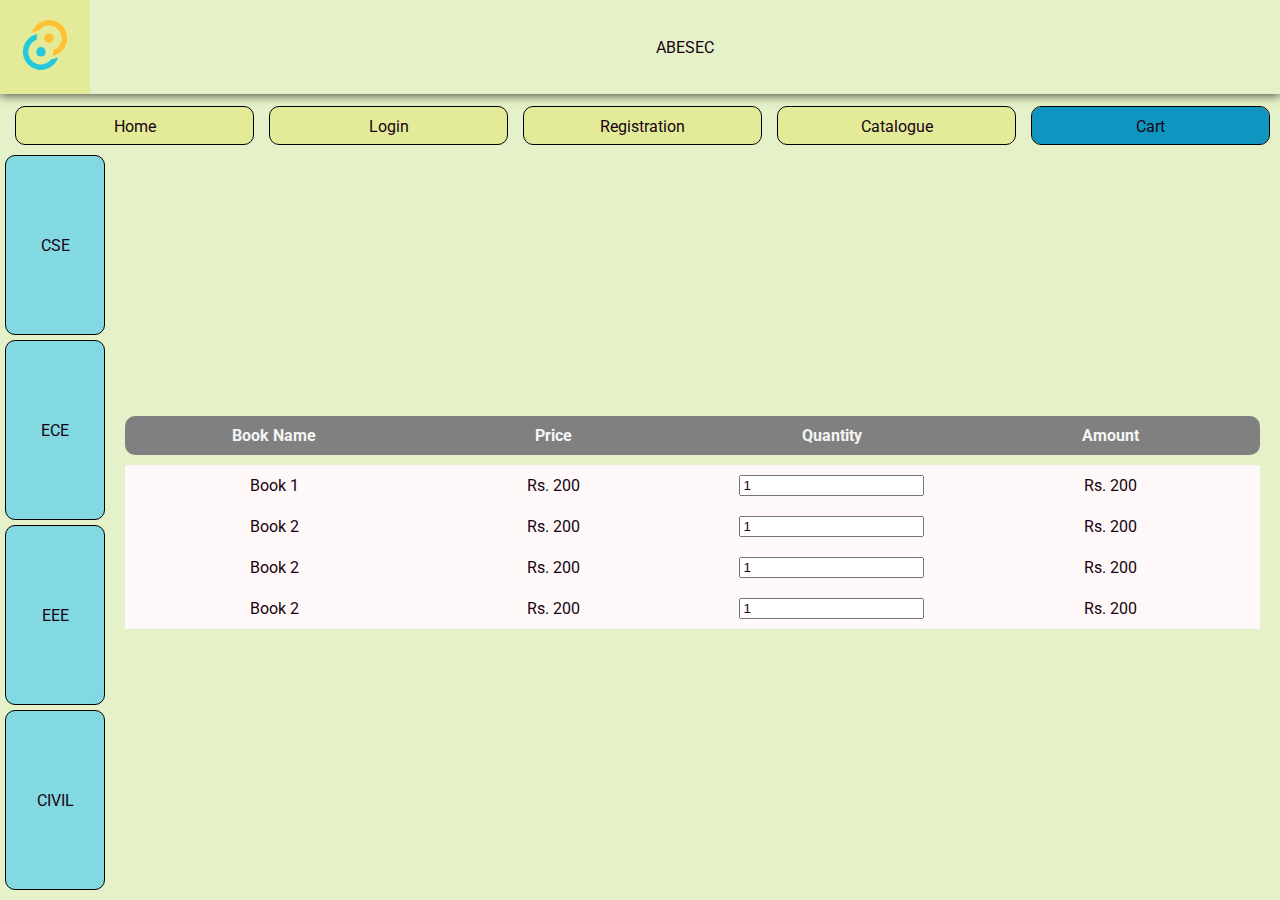
==== cart.html @ 49ac294f "Add cart and registration pages" ====
<!DOCTYPE html>
<html lang="en">
    <head>
        <meta charset="UTF-8" />
        <meta name="viewport" content="width=device-width, initial-scale=1.0" />
        <title>Cart</title>
        <link rel="stylesheet" href="styles.css" />
        <script src="script.js" defer></script>
    </head>

    <body>
        <div class="root">
            <div class="header">
                <div class="logo">
                    <img src="tauri.svg" class="logo-img" />
                </div>
                <div class="heading">ABESEC</div>
            </div>
            <div class="navbar">
                <div class="navbar-item" id="index"><span>Home</span></div>
                <div class="navbar-item" id="login"><span>Login</span></div>
                <div class="navbar-item" id="registration">
                    <span>Registration</span>
                </div>
                <div class="navbar-item" id="catalogue">
                    <span>Catalogue</span>
                </div>
                <div class="navbar-item nav-active" id="cart">
                    <span>Cart</span>
                </div>
            </div>
            <div class="main">
                <div class="sidebar">
                    <div class="sidebar-item"><p>CSE</p></div>
                    <div class="sidebar-item"><p>ECE</p></div>
                    <div class="sidebar-item"><p>EEE</p></div>
                    <div class="sidebar-item"><p>CIVIL</p></div>
                </div>
                <div class="content">
                    <div class="cart">
                        <!--table with headings book name, price, quantity, amount-->
                        <div class="cart-heading">
                            <div class="cart-heading-item">Book Name</div>
                            <div class="cart-heading-item">Price</div>
                            <div class="cart-heading-item">Quantity</div>
                            <div class="cart-heading-item">Amount</div>
                        </div>
                        <div class="cart-item-list">
                            <div class="cart-item">
                                <div class="cart-item-name">Book 1</div>
                                <div class="cart-item-price">Rs. 200</div>
                                <div class="cart-item-quantity">
                                    <input type="number" value="1" />
                                </div>
                                <div class="cart-item-amount">Rs. 200</div>
                            </div>
                            <div class="cart-item">
                                <div class="cart-item-name">Book 2</div>
                                <div class="cart-item-price">Rs. 200</div>
                                <div class="cart-item-quantity">
                                    <input type="number" value="1" />
                                </div>
                                <div class="cart-item-amount">Rs. 200</div>
                            </div>
                            <div class="cart-item">
                                <div class="cart-item-name">Book 2</div>
                                <div class="cart-item-price">Rs. 200</div>
                                <div class="cart-item-quantity">
                                    <input type="number" value="1" />
                                </div>
                                <div class="cart-item-amount">Rs. 200</div>
                            </div>
                            <div class="cart-item">
                                <div class="cart-item-name">Book 2</div>
                                <div class="cart-item-price">Rs. 200</div>
                                <div class="cart-item-quantity">
                                    <input type="number" value="1" />
                                </div>
                                <div class="cart-item-amount">Rs. 200</div>
                            </div>
                        </div>
                    </div>
                </div>
            </div>
        </div>
    </body>
</html>
---- styles.css ----
@import url("https://fonts.googleapis.com/css2?family=Roboto&display=swap");

body {
    margin: 0px;
    padding: 0px;
    font-family: "Roboto";
    -webkit-text-fill-color: #170312;
    background-color: #e5f2c9;
}

.root {
    min-height: 100vh;
    display: grid;
    grid-template-rows: auto auto 1fr;
    padding-bottom: 10px;
    box-sizing: border-box;
}

.header {
    display: grid;
    grid-template-columns: auto 1fr;
    align-items: center;
    justify-items: center;
    box-shadow: 0px 2px 9px rgba(0, 0, 0, 0.637);
    z-index: 3;
}

.logo {
    background-color: #e3eb99;
    padding: 20px;
}

.navbar {
    display: grid;
    margin: 12px 10px 10px 15px;
    grid-template-columns: repeat(5, 1fr);
    gap: 15px;
    box-sizing: content-box;
}

.navbar-item {
    border: 1px solid black;
    border-radius: 10px;
    padding: 10px;
    display: grid;
    justify-content: center;
    align-items: center;
    background-color: #5f7ee5;
    --s: 0.5em; /* the thickness of the line */
    --c: #1095c1; /* the color */
    color: #0000;
    padding-bottom: var(--s);
    background: linear-gradient(90deg, var(--c) 50%, #e3eb99 0)
            calc(100% - var(--_p, 0%)) / 200% 100%,
        linear-gradient(var(--c) 0 0) 0% 100% / var(--_p, 0%) var(--s) no-repeat;
    -webkit-background-clip: padding-box;
    background-clip: padding-box;
    transition: 0.5s;
}

.nav-active {
    --_p: 100%;
}

.navbar-item:hover {
    --_p: 100%;
}

.logo-img {
    width: 50px;
    height: 50px;
}

.sidebar {
    max-width: 140px;
    min-width: 100px;
    display: grid;
    grid-template-rows: repeat(4, 1fr);
    gap: 5px;
    margin-left: 5px;
}

.sidebar-item {
    display: grid;
    align-items: center;
    justify-items: center;
    background-color: #83d9e1;
    padding: 10px 0px;
    border: 1px solid;
    border-radius: 10px;
}

.sidebar-item > p {
    margin: 0px;
    padding: 0px;
}

.sidebar-item:hover {
    background: #e5f2c9;
}

.main {
    display: grid;
    grid-template-columns: auto 5fr;
}

.content {
    display: flex;
    align-items: center;
    justify-content: center;
}

.login {
    min-height: 300px;
    display: grid;
    grid-template-rows: repeat(4, 1fr);
    grid-template-columns: repeat(2, 1fr);
    justify-items: center;
    align-items: center;
}

.login-heading {
    grid-column: span 2;
}

.field {
    grid-column: span 2;
    display: grid;
    grid-auto-flow: column;
    align-items: center;
    gap: 15px;
}

.login button {
    padding: 15px;
    border: none;
    border-radius: 10px;
    background-color: #5f7ee5;
    -webkit-text-fill-color: antiquewhite;
    font-family: inherit;
}

.catalogue {
    display: grid;
    gap: 15px;
    max-height: 700px;
    min-width: 1500px;
    overflow: scroll;
    -ms-overflow-style: none;
    scrollbar-width: none;
}

.catalogue::-webkit-scrollbar {
    width: 10px;
}

.catalogue-item {
    display: grid;
    grid-template-columns: repeat(4, auto);
    align-items: center;
    justify-items: center;
    background-color: #83d9e1;
    gap: 25px;
    border-radius: 15px;
}

.catalogue-item-details {
    display: grid;
    grid-template-rows: repeat(3, 1fr);
    gap: 5px;
    padding: 10px;
}

.catalogue-item img {
    width: 100px;
}

.cart {
    display: flex;
    flex-grow: 1;
    margin: 20px;
    flex-direction: column;
    gap: 10px;
}

.cart-item,
.cart-heading {
    display: grid;
    grid-template-columns: repeat(4, minmax(100px, 1fr));
    align-items: center;
    justify-items: center;
    padding: 10px;
}

.cart-heading {
    font-weight: bold;
    background-color: grey;
    color: whitesmoke;
    border-radius: 10px;
    -webkit-text-fill-color: whitesmoke;
}

.cart-item {
    background-color: rgb(255, 248, 248);
}
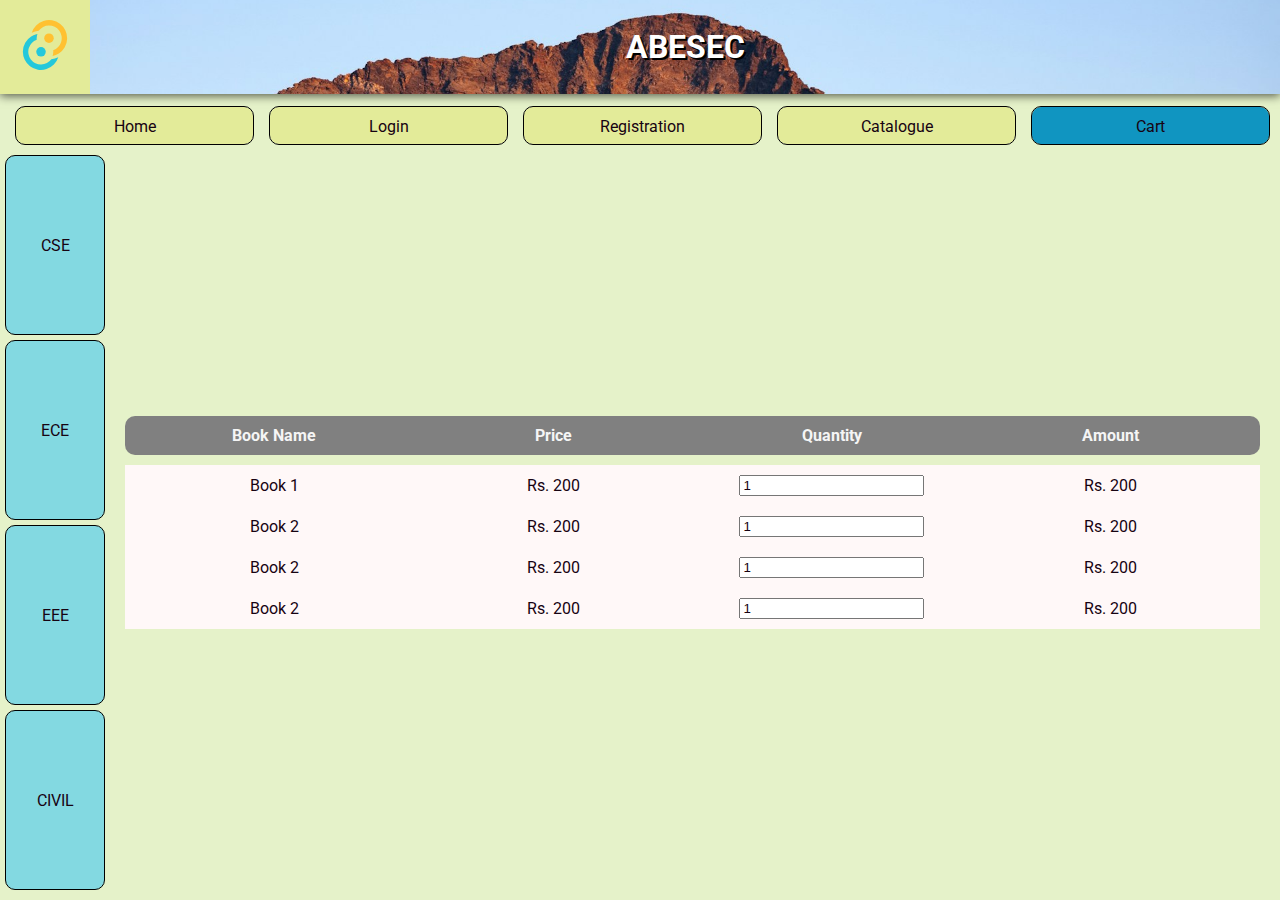
==== commit 15d665ab: "Added background" ====
--- a/cart.html
+++ b/cart.html
@@ -14,7 +14,7 @@
                 <div class="logo">
                     <img src="tauri.svg" class="logo-img" />
                 </div>
-                <div class="heading">ABESEC</div>
+                <div class="main-heading">ABESEC</div>
             </div>
             <div class="navbar">
                 <div class="navbar-item" id="index"><span>Home</span></div>
--- a/styles.css
+++ b/styles.css
@@ -16,6 +16,13 @@
     box-sizing: border-box;
 }
 
+.main-heading {
+    -webkit-text-fill-color: white;
+    font-size: 2em;
+    font-weight: 700;
+    text-shadow: 2px 2px #000000;
+}
+
 .header {
     display: grid;
     grid-template-columns: auto 1fr;
@@ -23,6 +30,9 @@
     justify-items: center;
     box-shadow: 0px 2px 9px rgba(0, 0, 0, 0.637);
     z-index: 3;
+    background-image: url("mountains.jpg");
+    background-size: 100%;
+    background-position-y: 25%;
 }
 
 .logo {
@@ -143,8 +153,10 @@
 .catalogue {
     display: grid;
     gap: 15px;
+    padding: 35px;
     max-height: 700px;
-    min-width: 1500px;
+    width: 100%;
+    max-width: 1200px;
     overflow: scroll;
     -ms-overflow-style: none;
     scrollbar-width: none;
@@ -203,3 +215,67 @@
 .cart-item {
     background-color: rgb(255, 248, 248);
 }
+
+form {
+    display: grid;
+    grid-template-columns: repeat(2, 1fr);
+    grid-template-rows: repeat(4, 1fr);
+    gap: 25px;
+    align-items: start;
+}
+
+.form-item {
+    display: grid;
+    grid-template-rows: repeat(2, auto);
+    align-items: center;
+    gap: 5px;
+}
+
+.form-item > label {
+    font-weight: bold;
+}
+
+.form-item > input {
+    padding: 10px;
+    border: none;
+    border-radius: 10px;
+    background-color: #fff5fc;
+}
+
+textarea {
+    padding: 10px;
+    border: none;
+    border-radius: 10px;
+    background-color: #fff5fc;
+    resize: none;
+}
+
+
+.form-item:nth-child(9),.form-item:nth-child(10) {
+    grid-column: span 2;
+}
+
+.options {
+    display: grid;
+    grid-template-columns: repeat(2, 1fr);
+    align-items: center;
+}
+
+.form-item > button {
+    padding: 10px;
+    border: none;
+    border-radius: 10px;
+    background-color: #5f7ee5;
+    -webkit-text-fill-color: antiquewhite;
+    font-family: inherit;
+}
+
+.form-item > button:hover {
+    background-color: #1095c1;
+}
+
+
+
+
+
+
